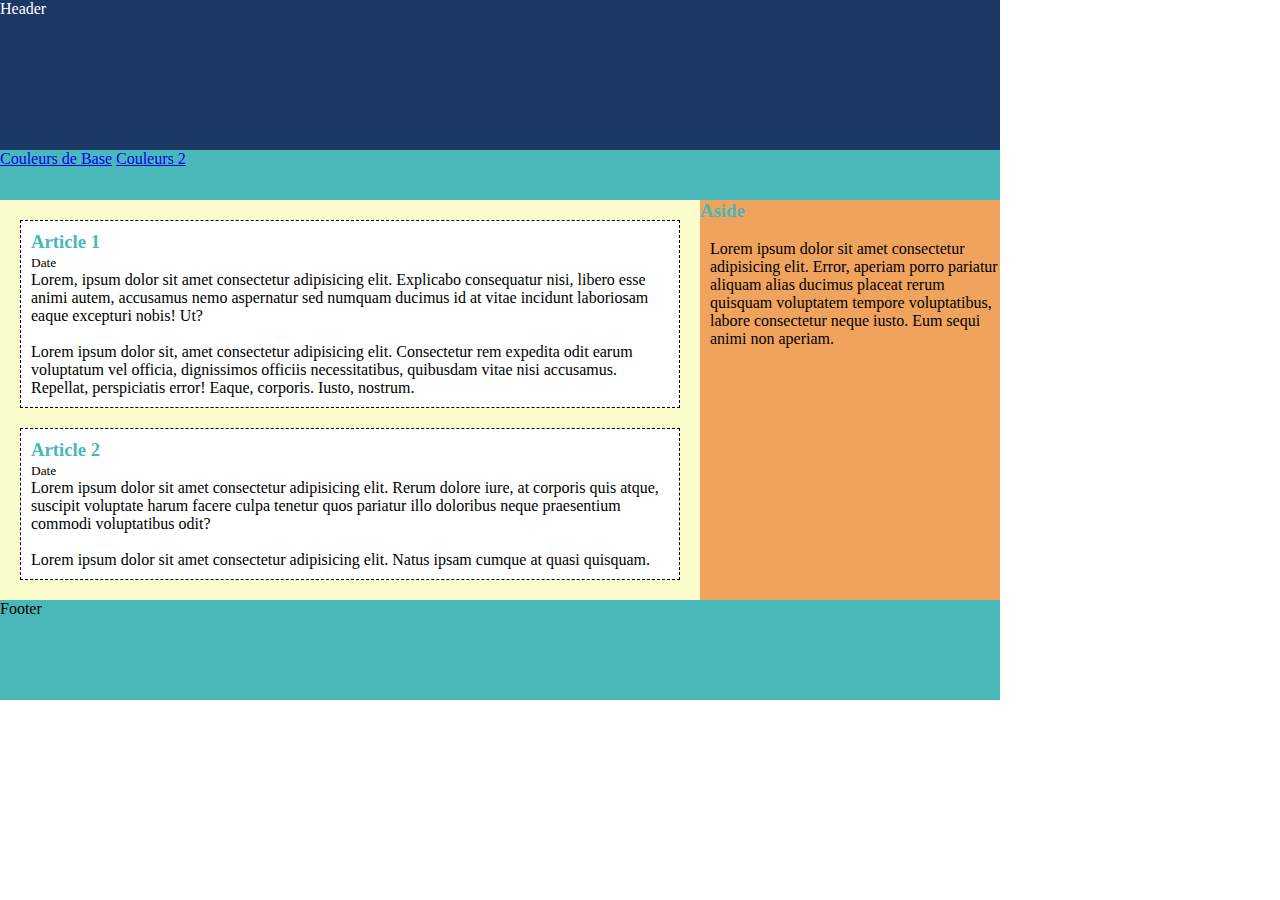
==== index.html @ 4ff6964a "first upload" ====
<!DOCTYPE html>
<html lang="fr">
<head>
    <meta charset="UTF-8">
    <meta name="viewport" content="width=device-width, initial-scale=1.0">
    <meta http-equiv="X-UA-Compatible" content="ie=edge">
    <link rel="stylesheet" href="css/style.css">
    <title>Blog de Base 1</title>
</head>
<body>
<header> Header</header>

	<nav>
		<a href="index.html">Couleurs de Base</a>
		<a href="index2.html">Couleurs 2</a>
	</nav>

	<section>
		<article>
			<h3>Article 1</h3>
				<small>Date</small>
					<p>Lorem, ipsum dolor sit amet consectetur adipisicing elit. Explicabo consequatur nisi, libero esse animi autem, accusamus nemo aspernatur sed numquam ducimus id at vitae incidunt laboriosam eaque excepturi nobis! Ut?</p>
					<br>
					<p>Lorem ipsum dolor sit, amet consectetur adipisicing elit. Consectetur rem expedita odit earum voluptatum vel officia, dignissimos officiis necessitatibus, quibusdam vitae nisi accusamus. Repellat, perspiciatis error! Eaque, corporis. Iusto, nostrum.</p>
		</article>

		<article>
			<h3>Article 2</h3>
				<small>Date</small>
					<p>Lorem ipsum dolor sit amet consectetur adipisicing elit. Rerum dolore iure, at corporis quis atque, suscipit voluptate harum facere culpa tenetur quos pariatur illo doloribus neque praesentium commodi voluptatibus odit?</p>
					<br>
					<p>Lorem ipsum dolor sit amet consectetur adipisicing elit. Natus ipsam cumque at quasi quisquam.</p>
		</article>


	</section>

	<aside>
		<h3>Aside</h3>
			<br>
			<p>Lorem ipsum dolor sit amet consectetur adipisicing elit. Error, aperiam porro pariatur aliquam alias ducimus placeat rerum quisquam voluptatem tempore voluptatibus, labore consectetur neque iusto. Eum sequi animi non aperiam.</p>
	</aside>

    <footer>Footer</footer>
</body>    
</html>
---- css/style.css ----
*{
	margin: 0px;
	padding: 0px;
}

header{
	position: absolute;
	top: 0px;
	left: 0px;
	width: 1000px;
	height: 150px;
    background-color: #1b3764;
    color: white;
}
nav{
	position: absolute;
	top: 150px;
	left: 0px;
	width: 1000px;
	height: 50px;
	background-color: #4ab8b8;
}
section{
	position: absolute;
	top: 200px;
	left: 0px;
	width: 700px;
	height: 500px;
	background-color: #fafccb;
}
article{
	margin: 20px;
	padding: 10px;
	border: 1px black dashed;
	background-color: white;
}
aside{
	position: absolute;
	top: 200px;
	left: 700px;
	width: 300px;
	height: 500px;
	background-color: #efa35c;
}
footer{
	position: absolute;
	top: 600px;
	left: 0px;
	width: 1000px;
	height: 100px;
	background-color: #4ab8b8;
}
h3{
	color: #4ab8b8;
}
aside p{
	margin-left: 10px;
}
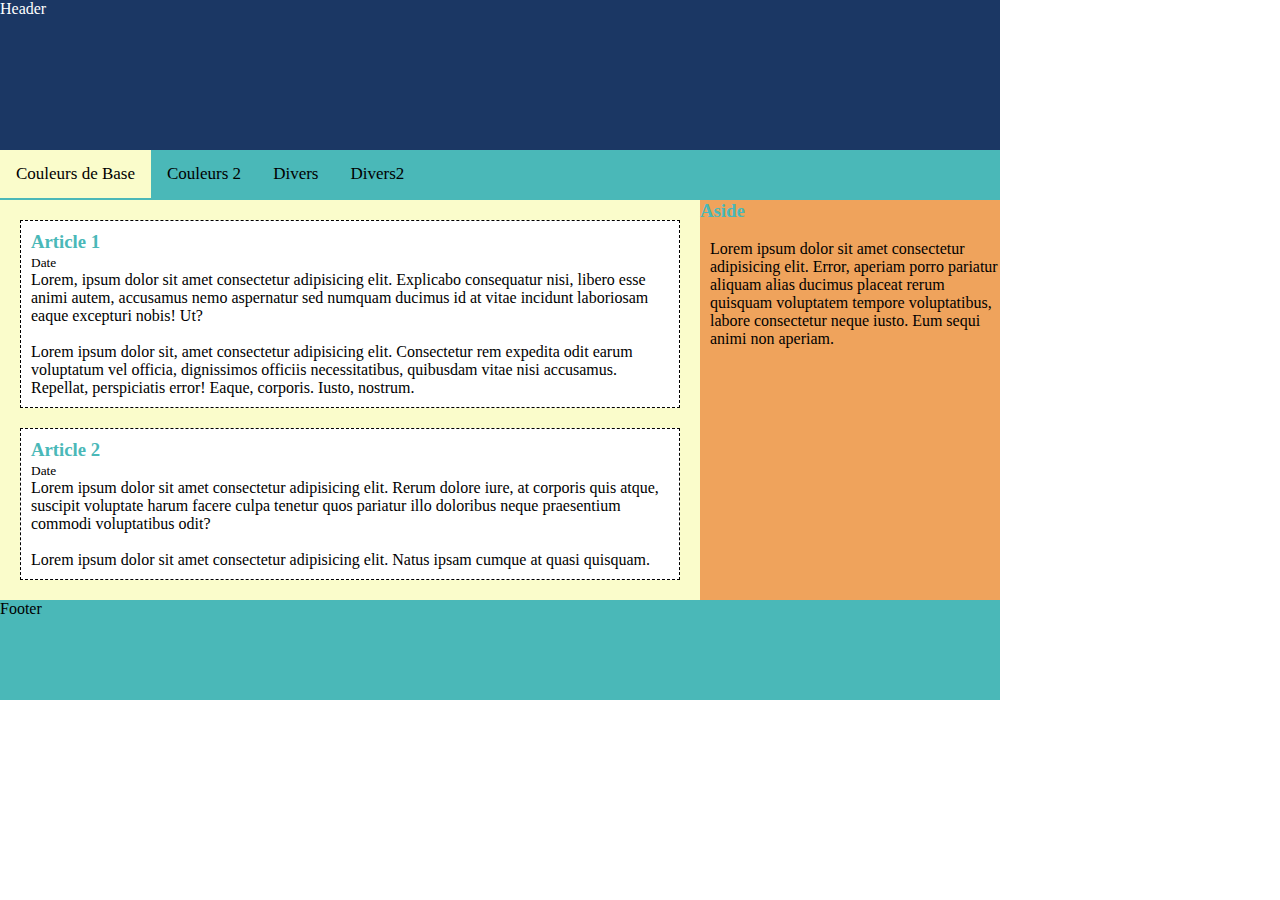
==== commit b2b8b30f: "add topnav and adapt css" ====
--- a/index.html
+++ b/index.html
@@ -10,10 +10,12 @@
 <body>
 <header> Header</header>
 
-	<nav>
-		<a href="index.html">Couleurs de Base</a>
+	<div class="topnav" id="myTopnav">
+		<a href="index.html" class="active">Couleurs de Base</a>
 		<a href="index2.html">Couleurs 2</a>
-	</nav>
+		<a href="#Divers">Divers</a>
+		<a href="#Divers2">Divers2</a>
+	</div>
 
 	<section>
 		<article>
@@ -42,5 +44,5 @@
 	</aside>
 
     <footer>Footer</footer>
-</body>    
+	</body>    
 </html>--- a/css/style.css
+++ b/css/style.css
@@ -12,13 +12,14 @@
     background-color: #1b3764;
     color: white;
 }
-nav{
+.topnav{
 	position: absolute;
 	top: 150px;
 	left: 0px;
 	width: 1000px;
 	height: 50px;
 	background-color: #4ab8b8;
+	overflow: hidden;
 }
 section{
 	position: absolute;
@@ -56,3 +57,20 @@
 aside p{
 	margin-left: 10px;
 }
+.topnav a{
+	float: left;
+	display: block;
+	color: black;
+	text-align: center;
+	padding: 14px 16px;
+	text-decoration: none;
+	font-size: 17px;
+}
+.topnav a:hover{
+	background-color: #1b3764;
+	color: white;
+}
+.active{
+	background-color: #fafccb;
+	color: #1b3764;
+}